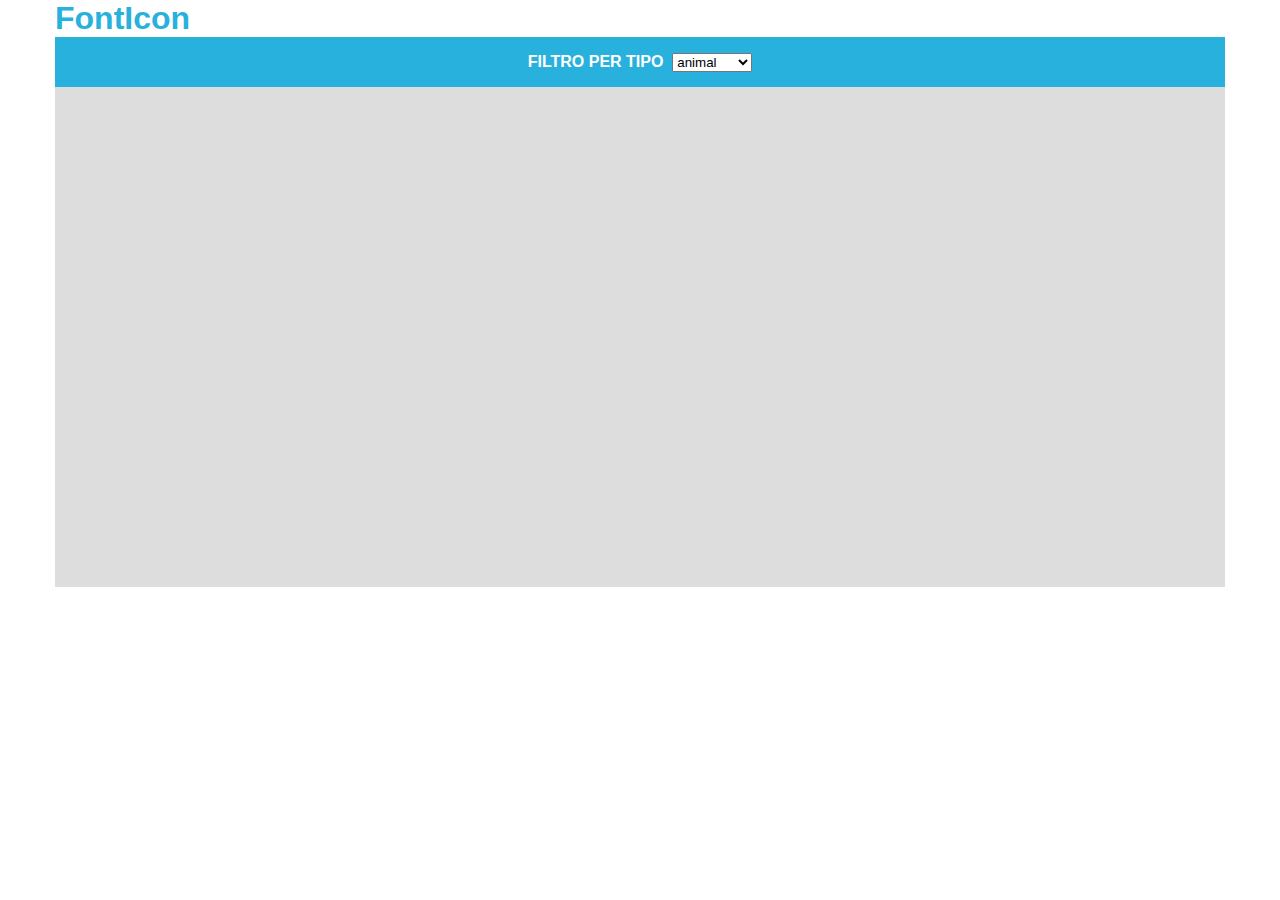
==== BONUS_2/index.html @ 7b175ed3 "inserita funzione creaSelection venono generate dinamicamente le scelte in base al valore tipo dell'" ====
<!DOCTYPE html>
<html lang="en">

<head>
    <meta charset="UTF-8">
    <meta http-equiv="X-UA-Compatible" content="IE=edge">
    <meta name="viewport" content="width=device-width, initial-scale=1.0">
    <title>document</title>
    <link rel="stylesheet" href="css/style.css" />

    <link rel="stylesheet" href="https://cdnjs.cloudflare.com/ajax/libs/font-awesome/6.3.0/css/all.min.css"
        integrity="sha512-SzlrxWUlpfuzQ+pcUCosxcglQRNAq/DZjVsC0lE40xsADsfeQoEypE+enwcOiGjk/bSuGGKHEyjSoQ1zVisanQ=="
        crossorigin="anonymous" referrerpolicy="no-referrer" />
</head>

<body>
    <div class="container">

        <header>
            <div class="title">
                <h1>FontIcon</h1>
            </div>
            <div class="select-container">
                <h4>FILTRO PER TIPO&nbsp&nbsp</h4>
                <select id="casellaSelezione">
                    <!-- <option value="all">all</option>
                    <option value="animal">animal</option>
                    <option value="vegetable">vegetable</option>
                    <option value="user">user</option> -->
                </select>
            </div>
        </header>
        <main>

            <div id="cards-container">
                <!-- <div class="card">
                    <i class="fa-solid fa-cat"></i>
                </div> -->
            </div>

    </div>

    </main>

    </div>
    <script type="text/javascript" src="js/data.js"></script>
    <script type="text/javascript" src="js/main.js"></script>
</body>

</html>
---- BONUS_2/css/style.css ----
* {
    padding: 0;
    margin: 0;
    box-sizing: border-box;
}

body {
    font-family: sans-serif;
}

.container {
    max-width: 1170px;
    margin: 0 auto;
}

.title {
    color: #29b1dd;
}

.select-container {
    background-color: #29b1dd;
    height: 50px;
    display: flex;
    justify-content: center;
    align-items: center;
    color: white;
}

#select {
    height: 20px;
}

main {
    background-color: #dddddd;
    height: 500px;
}

#cards-container {
    display: flex;
    flex-wrap: wrap;
    justify-content: space-between;

}

.card {
    background-color: #f5f5f5;
    width: calc(100% / 5 - 60px);
    height: 70px;
    border-radius: 5px;
    margin: 30px;
    text-align: center;
    padding: 10px;
}

.card i {
    font-size: 30px;
    padding-bottom: 5px;
}

.d-none{
    display: none;
}
.d-block{
    display: block;
}
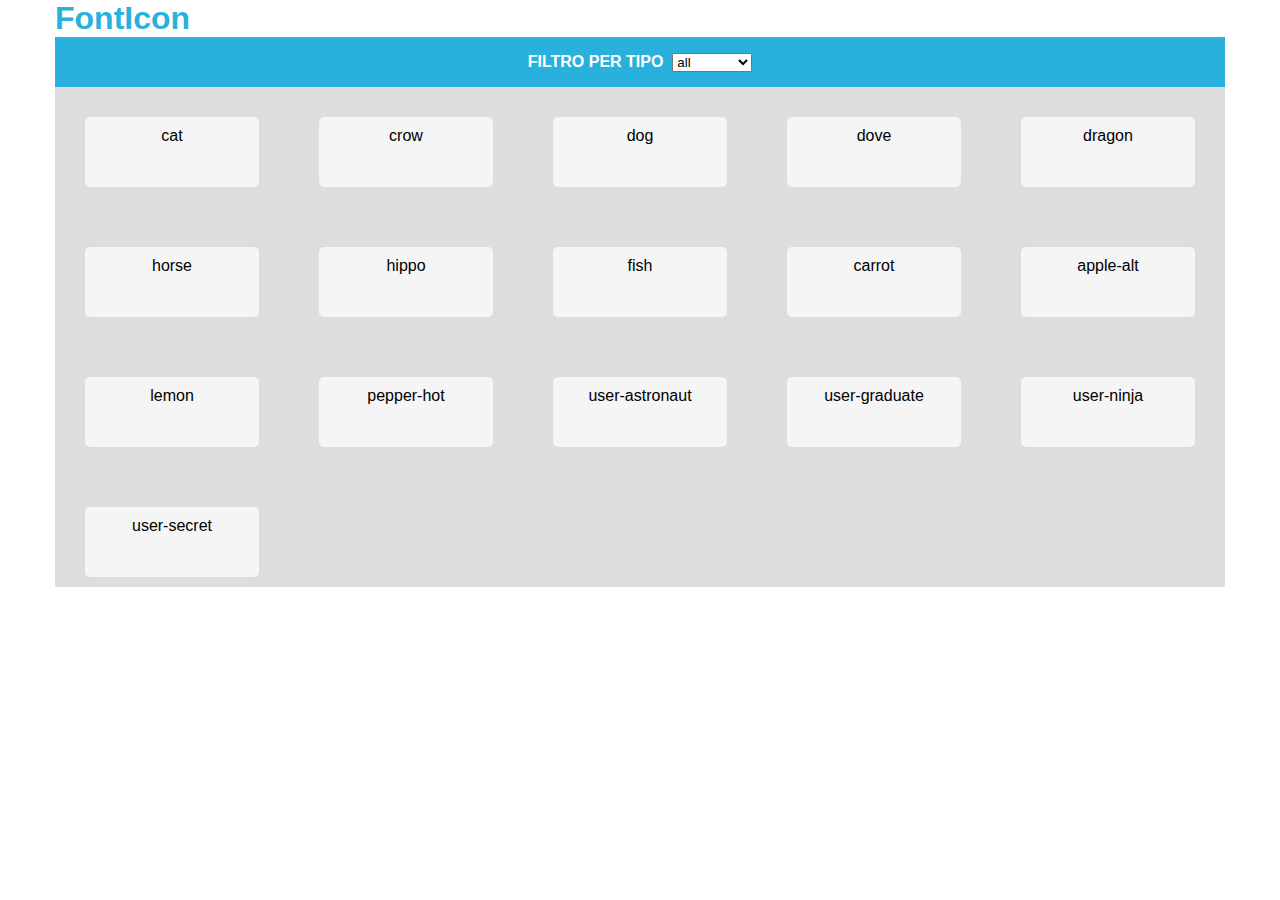
==== commit 7d729048: "bonus 1e2 aggiunto l'argomento "all" all'apertura della pagina in riga 16 (dimenticanza). bonus 2 ag" ====
--- a/BONUS_2/index.html
+++ b/BONUS_2/index.html
@@ -23,8 +23,8 @@
             <div class="select-container">
                 <h4>FILTRO PER TIPO&nbsp&nbsp</h4>
                 <select id="casellaSelezione">
-                    <!-- <option value="all">all</option>
-                    <option value="animal">animal</option>
+                    <option value="all">all</option>
+                    <!-- <option value="animal">animal</option>
                     <option value="vegetable">vegetable</option>
                     <option value="user">user</option> -->
                 </select>
